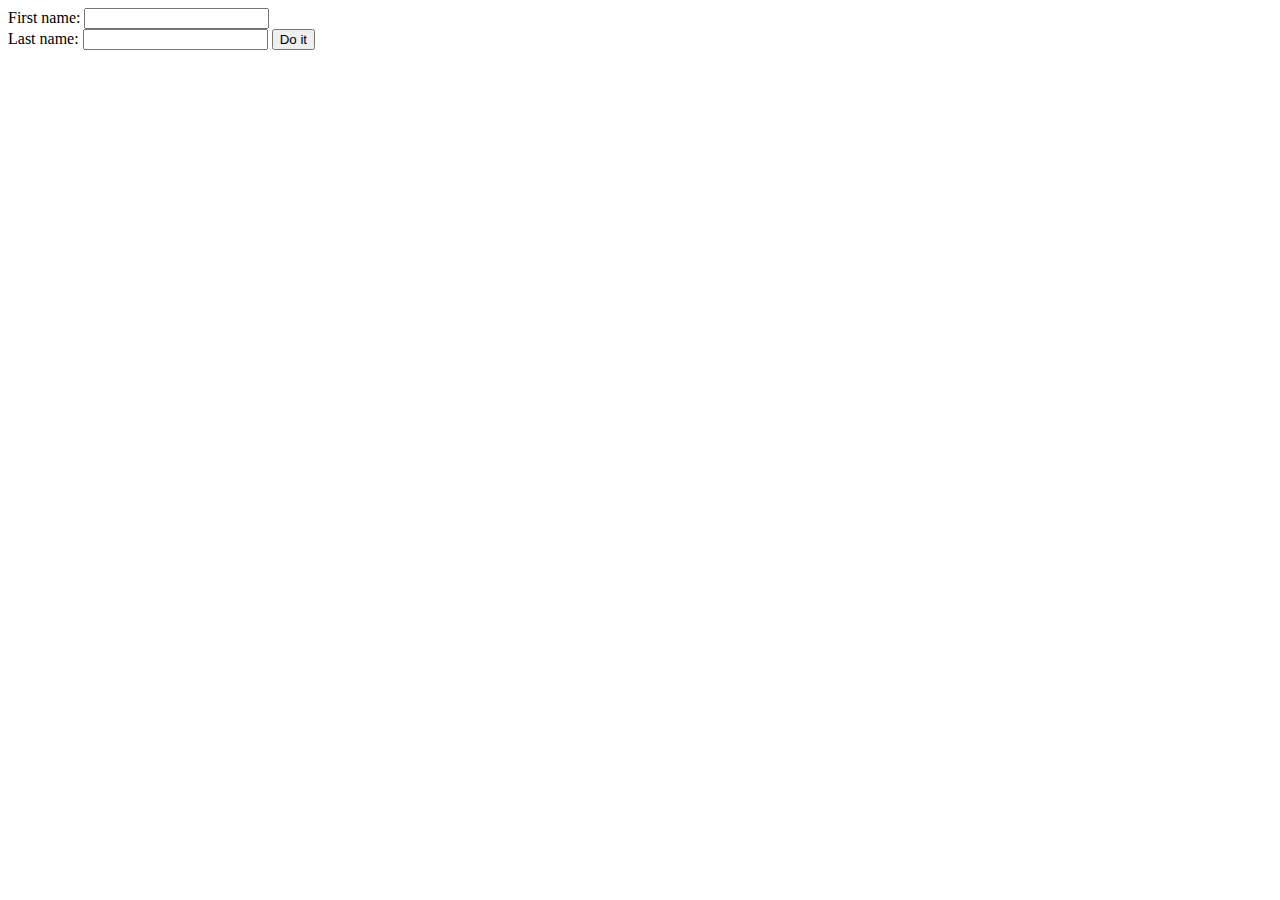
==== Forms.html @ a561d580 "project" ====
<!DOCTYPEhtml>
<html>
	<body>
	<form action="" method="get">
		First name:	<input type="text" name="First_name"><br>
		Last name:	<input type="text" name="Last_name><br>
			<button type="button">
			<input type="submit" value="Do it">
			</button>
	</form>
</html>
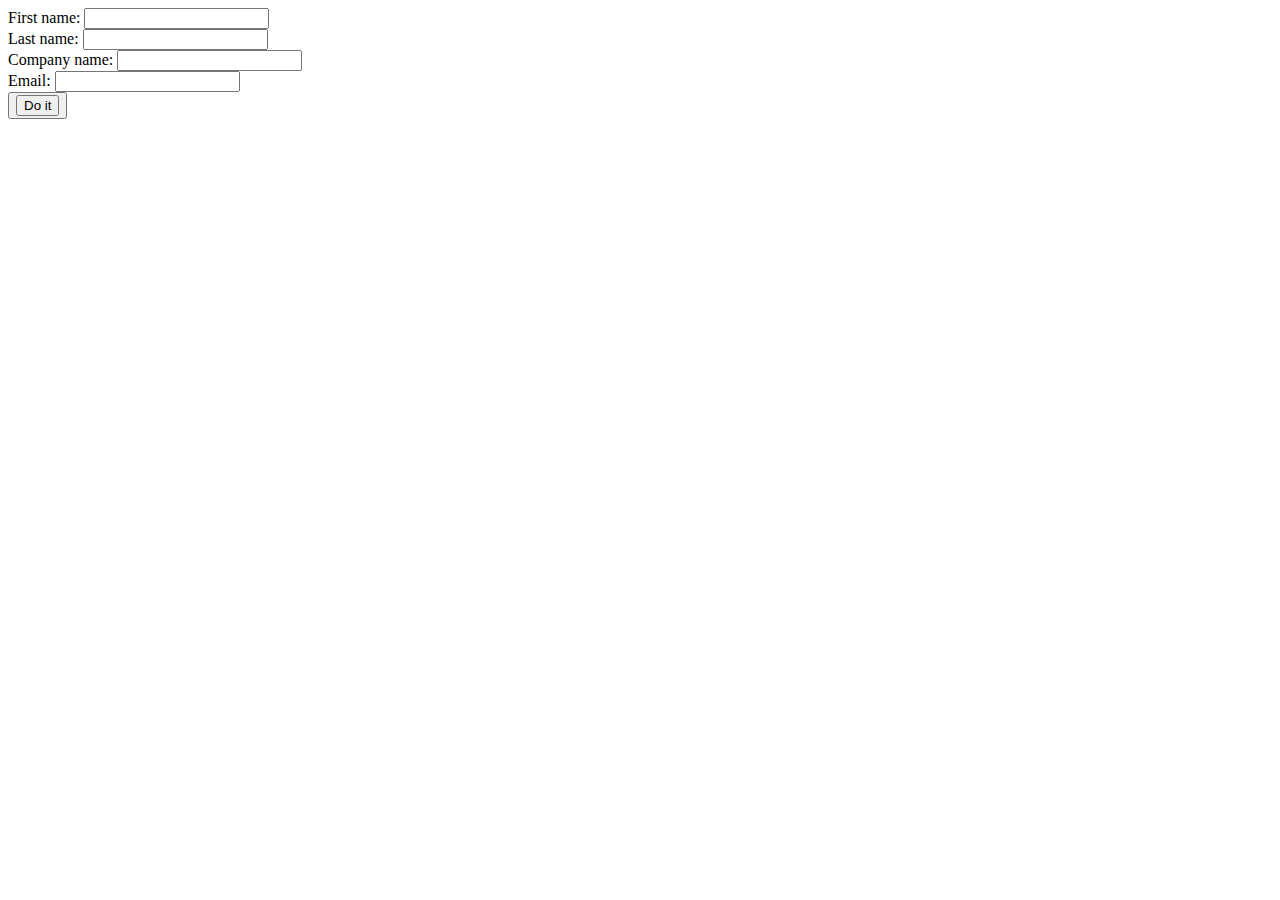
==== commit 2f18b6b1: "project" ====
--- a/Forms.html
+++ b/Forms.html
@@ -1,9 +1,12 @@
 <!DOCTYPEhtml>
 <html>
 	<body>
+	<link rel=stylesheet type=text/css href=css/CSS_t.css>
 	<form action="" method="get">
 		First name:	<input type="text" name="First_name"><br>
-		Last name:	<input type="text" name="Last_name><br>
+		Last name:	<input type="text" name="Last_name"><br>
+		Company name: <input type="text" name="Company_name"><br>
+		Email: <input type="text" name="Email"><br>
 			<button type="button">
 			<input type="submit" value="Do it">
 			</button>
